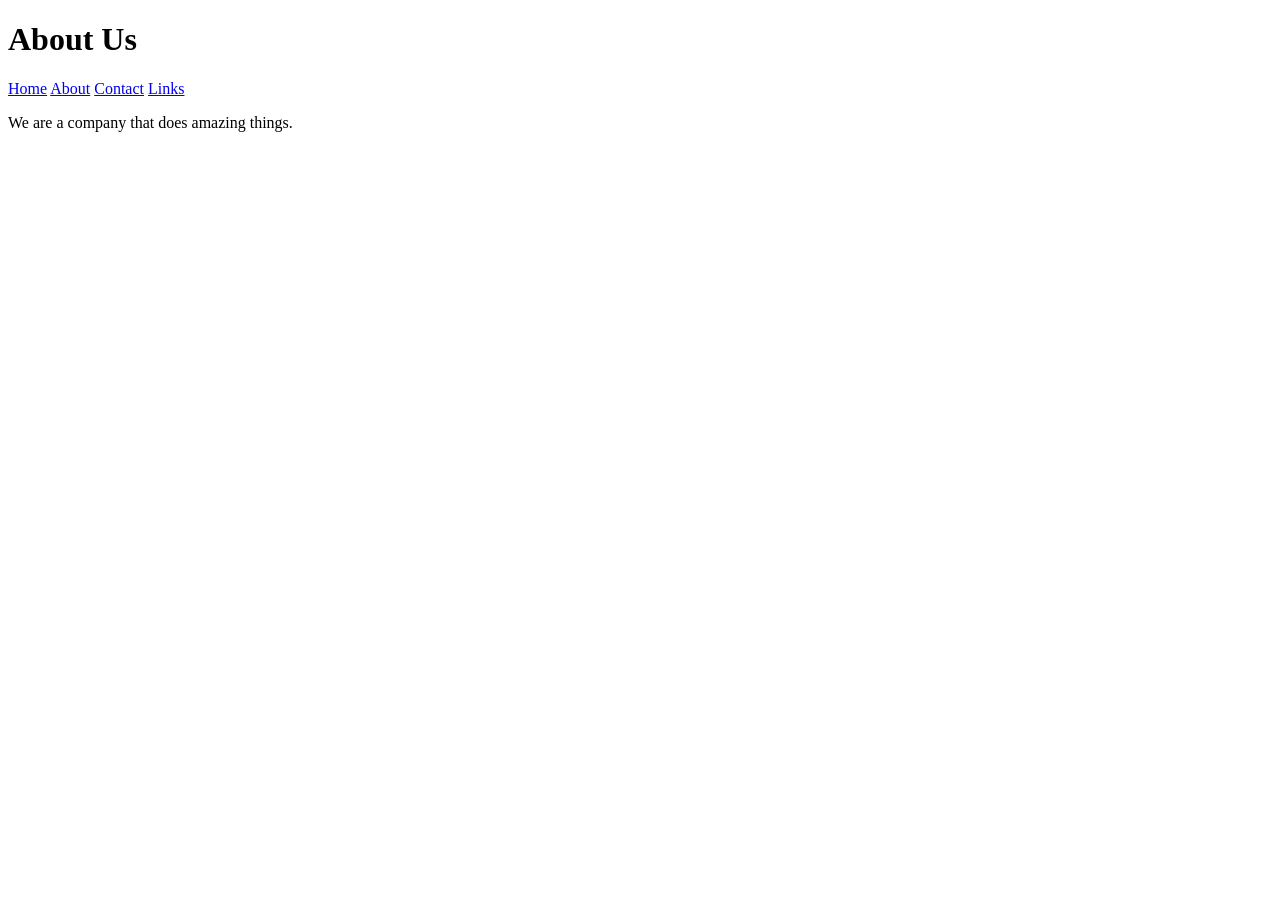
==== about.html @ 07fd6764 "Update about.html" ====
<!DOCTYPE html>
<html>
<head>
  <title>About - Company Name</title>
  <link rel="stylesheet" href="style.css">
</head>
<body>

<header>
  <h1>About Us</h1>
  <nav>
    <a href="index.html">Home</a>
    <a href="about.html">About</a>
    <a href="contact.html">Contact</a>
    <a href="links.html">Links</a>
  </nav>
</header>

<main>
  <p>We are a company that does amazing things.</p>
</main>

</body>
</html>
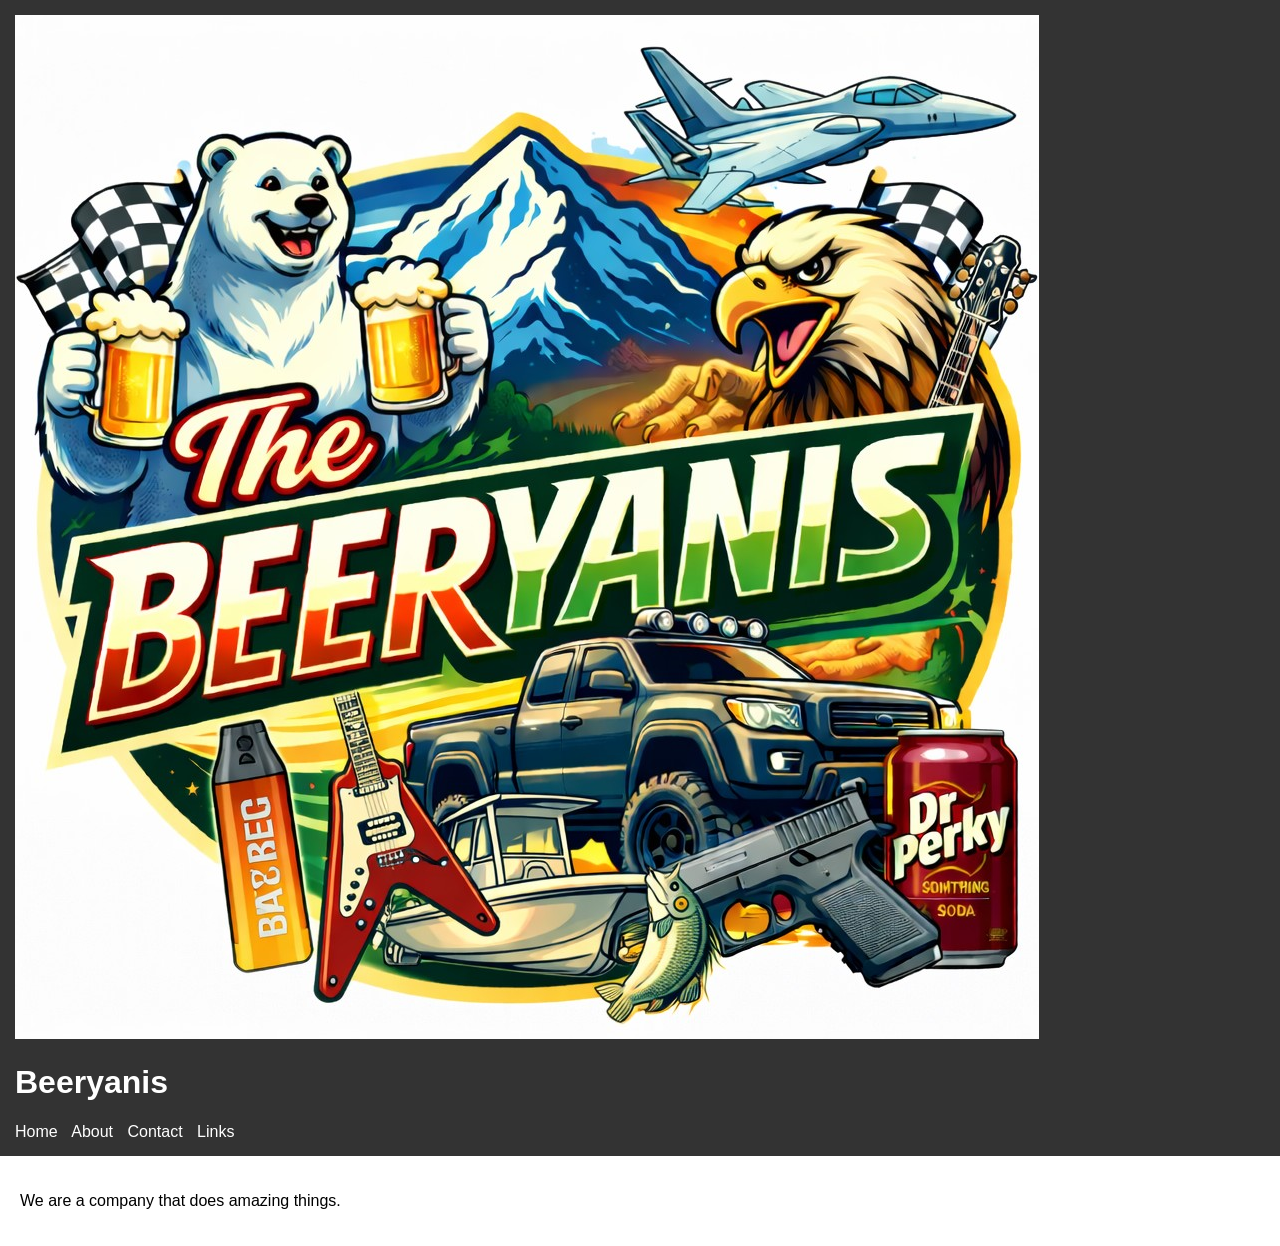
==== commit 44f718da: "Update about.html update analyze number" ====
--- a/about.html
+++ b/about.html
@@ -7,7 +7,19 @@
 <body>
 
 <header>
-  <h1>About Us</h1>
+  <div class="header-container">
+    <img src="logo.png" alt="Company Logo" class="logo">
+    <h1>Beeryanis</h1>
+  </div>
+  
+ <script async src="https://www.googletagmanager.com/gtag/js?id=G-NHFRYG6W55"></script>
+  <script>
+    window.dataLayer = window.dataLayer || [];
+    function gtag(){dataLayer.push(arguments);}
+    gtag('js', new Date());
+    gtag('config', 'G-NHFRYG6W55');
+  </script>
+  
   <nav>
     <a href="index.html">Home</a>
     <a href="about.html">About</a>
--- a/style.css
+++ b/style.css
@@ -0,0 +1,39 @@
+body {
+  font-family: Arial, sans-serif;
+  margin: 0;
+}
+
+header {
+  background: #333;
+  color: white;
+  padding: 15px;
+}
+
+nav a {
+  color: white;
+  margin-right: 10px;
+  text-decoration: none;
+}
+
+main {
+  padding: 20px;
+}
+
+footer {
+  background: #eee;
+  padding: 10px;
+  text-align: center;
+}
+input, textarea {
+  width: 100%;
+  padding: 10px;
+  margin-top: 5px;
+}
+
+button {
+  background: #333;
+  color: white;
+  padding: 10px 15px;
+  border: none;
+  cursor: pointer;
+}
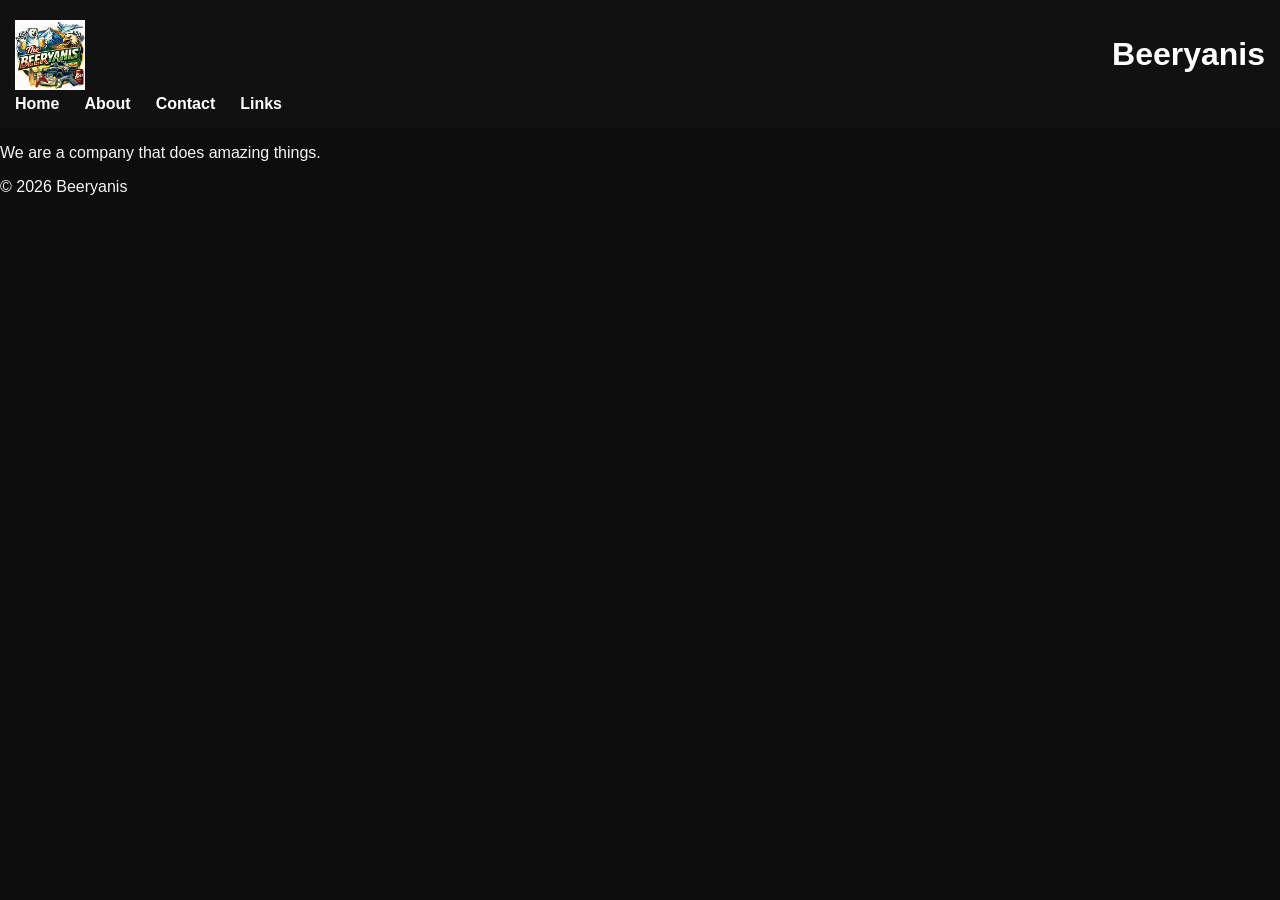
==== commit 61eedc9b: "big tings" ====
--- a/about.html
+++ b/about.html
@@ -1,8 +1,17 @@
 <!DOCTYPE html>
 <html>
 <head>
-  <title>About - Company Name</title>
+  <title>About - Beeryanis</title>
   <link rel="stylesheet" href="style.css">
+  
+  <script async src="https://www.googletagmanager.com/gtag/js?id=G-NHFRYG6W55"></script>
+  
+  <script>
+    window.dataLayer = window.dataLayer || [];
+    function gtag(){dataLayer.push(arguments);}
+    gtag('js', new Date());
+    gtag('config', 'G-NHFRYG6W55');
+  </script>
 </head>
 <body>
 
@@ -11,14 +20,6 @@
     <img src="logo.png" alt="Company Logo" class="logo">
     <h1>Beeryanis</h1>
   </div>
-  
- <script async src="https://www.googletagmanager.com/gtag/js?id=G-NHFRYG6W55"></script>
-  <script>
-    window.dataLayer = window.dataLayer || [];
-    function gtag(){dataLayer.push(arguments);}
-    gtag('js', new Date());
-    gtag('config', 'G-NHFRYG6W55');
-  </script>
   
   <nav>
     <a href="index.html">Home</a>
@@ -32,5 +33,12 @@
   <p>We are a company that does amazing things.</p>
 </main>
 
+<meta charset="UTF-8">
+<meta name="viewport" content="width=device-width, initial-scale=1.0">
+
+<footer>
+  <p>© 2026 Beeryanis</p>
+</footer>
+
 </body>
 </html>
--- a/style.css
+++ b/style.css
@@ -1,39 +1,90 @@
+:root {
+  --bg-dark: #111;
+  --accwnt: #e63946;
+}
+
 body {
-  font-family: Arial, sans-serif;
+  font-family: Helvetica Neue, sans-serif;
+  background: #0d0d0d;
+  color: #f5f5f5;
   margin: 0;
 }
 
+.header-container {
+  display: flex;
+  align-items: center;
+  justify-content: space-between;
+  flex-wrap: wrap; /* allows stacking on small screens */
+  gap: 10px;
+}
+
+.logo {
+  height: 70px;
+}
+
 header {
-  background: #333;
+  background: var(--bg-dark); /* change this to match your logo */
   color: white;
   padding: 15px;
 }
 
+.language-select {
+  margin-left: auto;
+}
+
 nav a {
   color: white;
-  margin-right: 10px;
+  margin-right: 15px;
   text-decoration: none;
+  font-weight: bold;
+  transition: color .2s ease;
 }
 
-main {
+nav a:hover {
+  text-decoration: underline;
+  color: var(--accent);
+  margin: 10px 10px 0 0;
+}
+
+.main-layout {
+  display: flex;
+  flex-direction: column;
   padding: 20px;
 }
 
-footer {
-  background: #eee;
-  padding: 10px;
+@media (min-width: 768px) {
+  .main-layout {
+    flex-direction: row;
+  }
+
+  .content {
+    flex: 3;
+  }
+
+  .sidebar {
+    flex: 1;
+    margin-top: 0;
+    margin-left: 20px;
+  }
+}
+
+.mission {
+  background: #111;
+  color: white;
+  padding: 30px;
   text-align: center;
 }
-input, textarea {
-  width: 100%;
-  padding: 10px;
-  margin-top: 5px;
+
+.ad {
+  background: #222;
+  color: white;
+  padding: 20px;
+  text-align: center;
+  margin-bottom: 20px;
 }
 
-button {
-  background: #333;
-  color: white;
-  padding: 10px 15px;
-  border: none;
-  cursor: pointer;
+nav {
+  display: flex;
+  flex-wrap: wrap;
+  gap: 10px;
 }
